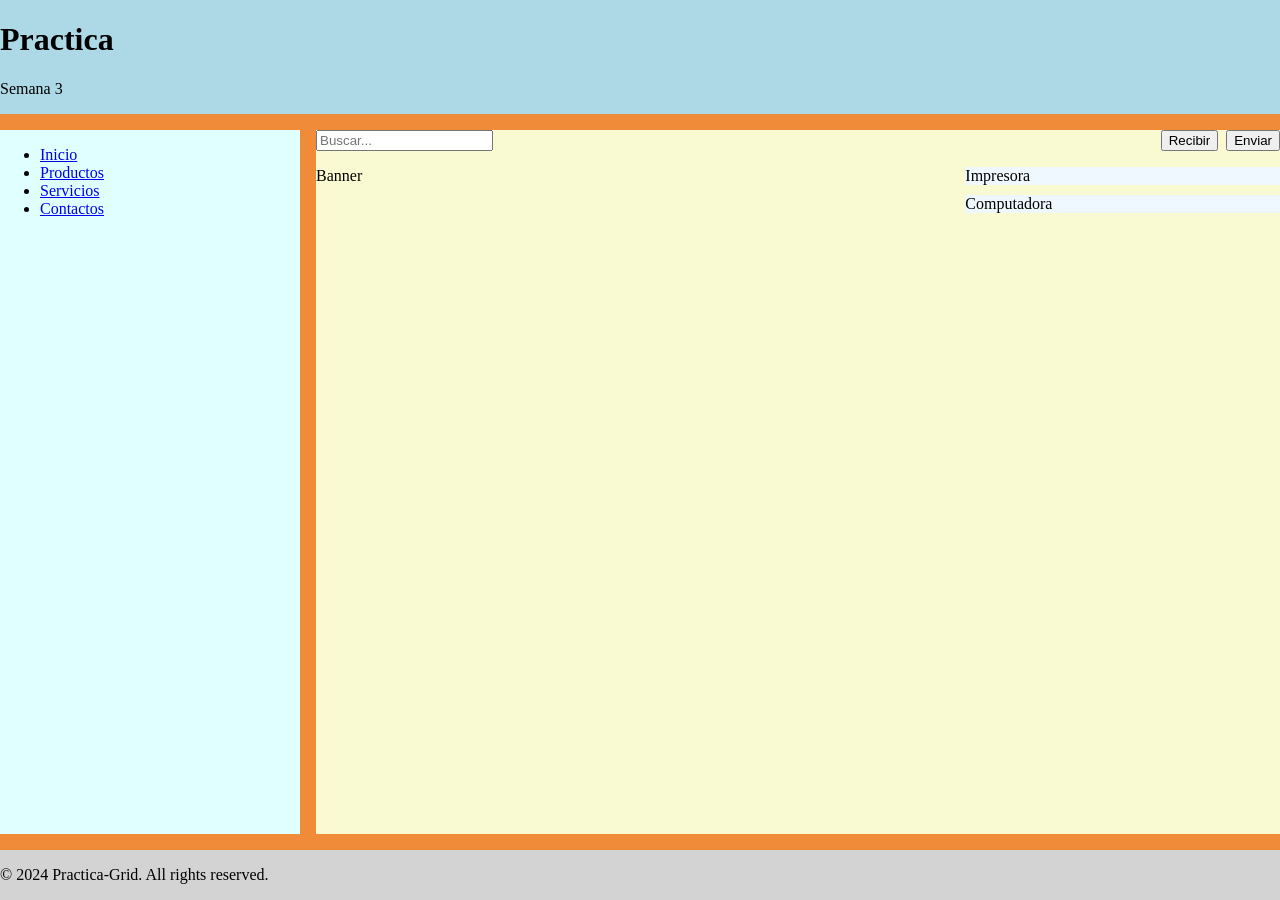
==== Examen Practico/index.html @ 58282111 "Examen Practico finalizado." ====
<!DOCTYPE html>
<html lang="en">

<head>
    <meta charset="UTF-8">
    <meta name="viewport" content="width=device-width, initial-scale=1.0">
    <link rel="stylesheet" href="estylo.css">
    <title>Practica</title>
</head>

<body>
    <div class="container">
        <header>
            <h1>Practica</h1>
            <p>Semana 3</p>
        </header>
        <nav class="sidebar">
            <ul>
                <li><a href="#">Inicio</a></li>
                <li><a href="#">Productos</a></li>
                <li><a href="#">Servicios</a></li>
                <li><a href="#">Contactos</a></li>
            </ul>
        </nav>
        <main>
            <div class="toolbar">
                <input type="search" placeholder="Buscar...">
                <div class="toolbar-actions">
                    <button>Recibir</button>
                    <button>Enviar</button>
                </div>
            </div>
            <section class="catalogo-grid">
                <div class="featured-banner">Banner</div>
                <div class="product-card">Impresora</div>
                <div class="product-card">Computadora</div>
            </section>
        </main>
        <footer>
            <p>&copy; 2024 Practica-Grid. All rights reserved.</p>
        </footer>
    </div>
</body>

</html>
---- Examen Practico/estylo.css ----
body{
    margin: 0%;
    padding: 0%;
}

.container{
    display: grid;
    grid-template-columns: 300px 1fr;
    grid-template-rows: auto 1fr auto;
    grid-template-areas: 
                        "header header "
                        "sidebar main"
                        "footer footer";
    gap: 1rem;
    min-height: 100vh;
    background-color: rgb(240, 139, 57);
}

header{
    grid-area: header;
    background-color: lightblue;
}

.sidebar{
    grid-area: sidebar;
    background-color: lightcyan;
}

main{
    grid-area: main;
    background-color: lightgoldenrodyellow;
}

footer{
    grid-area: footer;
    background-color: lightgrey;
}

.catalogo-grid{
    display: grid;
    grid-template-columns: repeat(3, 1fr);
    gap: 10px;
}

.featured-banner{
    grid-column: span 2;
    grid-row: span 2;
} 

.product-card{
    grid-column: span 1;
    background-color: aliceblue;
    min-height: auto; 
}

.toolbar{
    display: flex;
    justify-content: space-between;
    align-items: center;
    margin-bottom: 16px;
}

.toolbar-actions{
    display: flex;
    flex-wrap: wrap;
    gap: 0.5rem;
}

@media (max-width: 768px){
    .container{
        grid-template-columns: 1fr;
        grid-template-rows: repeat(4, auto);
        grid-template-areas: 
                            "header"
                            "main"
                            "sidebar"
                            "footer";
    }
    .toolbar{
        flex-direction: column;
        align-items: stretch;
    }
    .catalogo-grid{
        grid-template-columns: 1fr;
    }
    .featured-banner{
        grid-column: span 1;
        grid-row:auto ;
    }
}
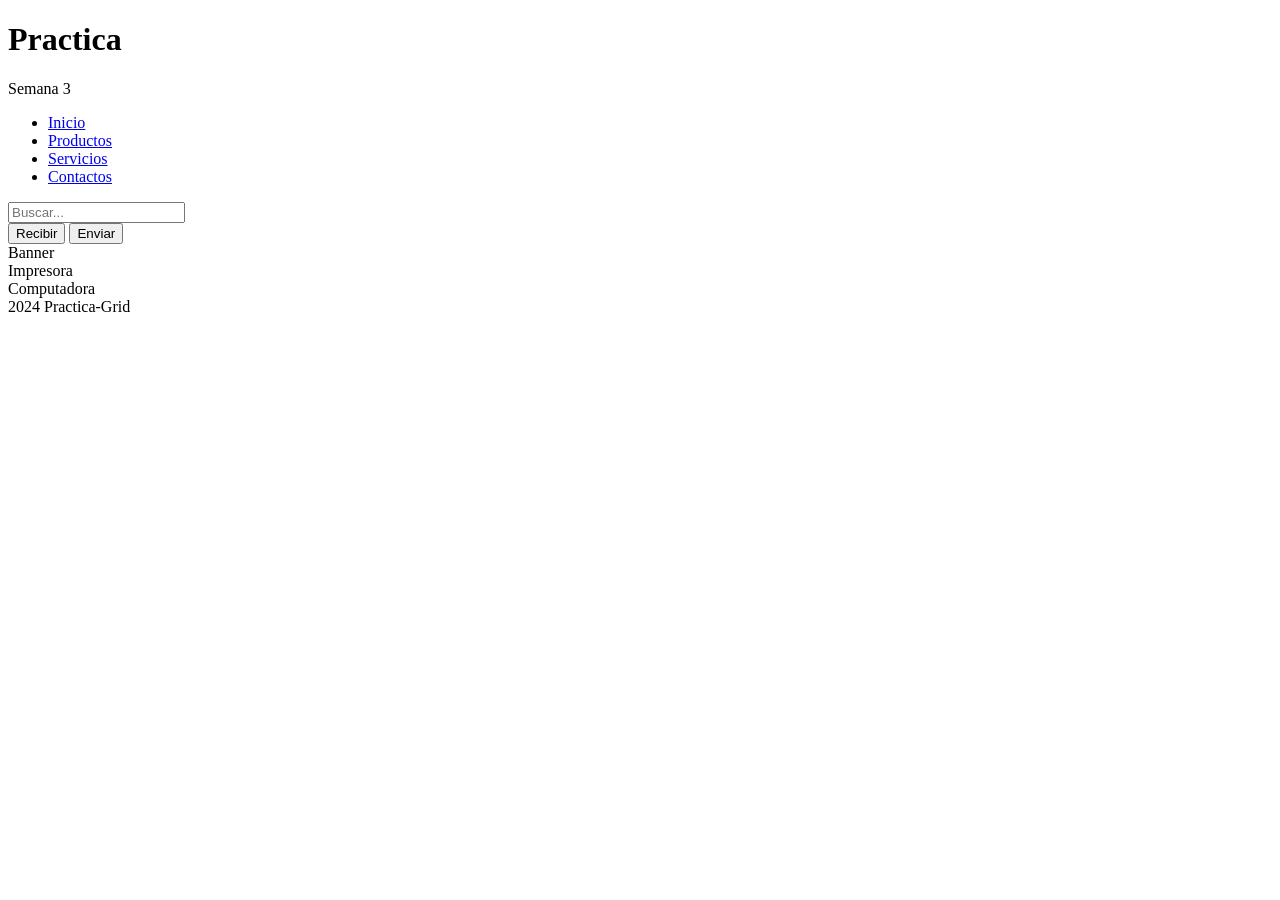
==== commit 9dce835b: "ayudando" ====
--- a/Examen Practico/index.html
+++ b/Examen Practico/index.html
@@ -4,7 +4,7 @@
 <head>
     <meta charset="UTF-8">
     <meta name="viewport" content="width=device-width, initial-scale=1.0">
-    <link rel="stylesheet" href="estylo.css">
+    <link rel="stylesheet" href="estilos.css">
     <title>Practica</title>
 </head>
 
@@ -37,7 +37,7 @@
             </section>
         </main>
         <footer>
-            <p>&copy; 2024 Practica-Grid. All rights reserved.</p>
+             2024 Practica-Grid
         </footer>
     </div>
 </body>
